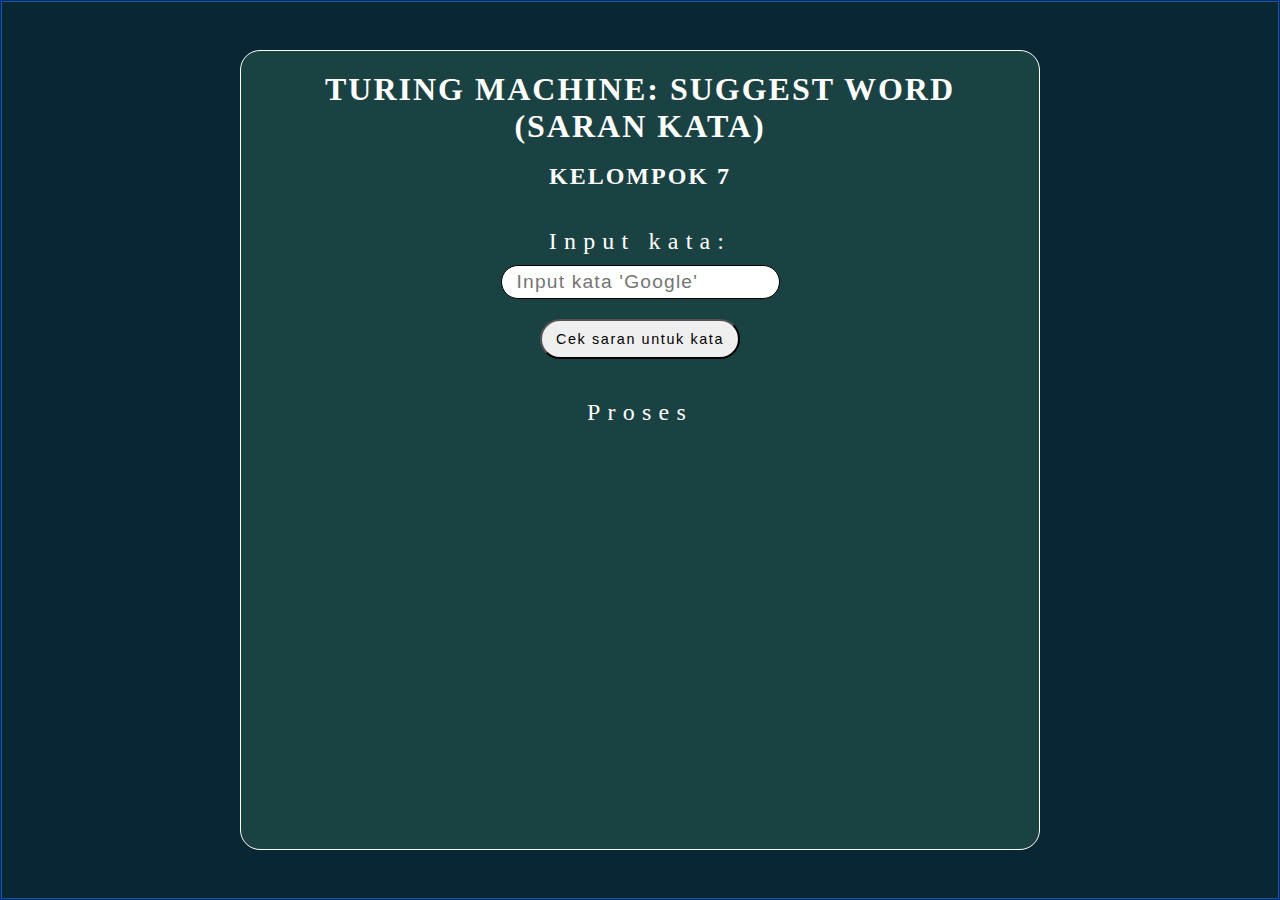
==== index.html @ 50e46e1c "Update and rename main.html to index.html" ====
<!DOCTYPE html>
<html lang="en">
  <head>
    <meta charset="utf-8">
    <meta name="viewport" content="width=device-width, initial-scale=1.0">
    <script type="text/javascript" src="scripts.js"></script>
    <link rel="stylesheet" href="styles.css">
    <title>Turing Machine</title>
  </head>
  <body>
    <div class="container">
      <div class="content-box">

        <div class="title-box">
          <h1>TURING MACHINE: SUGGEST WORD (SARAN KATA)</h1>
          <br />
          <h2>KELOMPOK 7</h2>
          <br />
        </div>
        
        <div class="input-box">
          <form>
            <label for="inputKata">Input kata:</label>
            <input class="" type="text" id="inputKata" placeholder="Input kata 'Google'" />
            <button type="button" onclick="proses()">Cek saran untuk kata</button>
          </form>
        </div>

        <div class="turing-box" id="turing-machine">
          <label>Proses</label>
          <table id="transisi-tape">
            <tr id="head"></tr>
            <tr id="tape"></tr>
          </table>
          <h3 id="process-text">Hasil</h3>
          <h3 id="result"></h3>
          <br />
          <p id="saran-kata"></p>
        </div>

      </div>
    </div>
  </body>
</html>
---- styles.css ----
* {
    box-sizing: border-box;
    margin: 0;
    padding: 0;
}

body {
    border: 1px solid blue;
    width: 100vw;
    height: 100vh;
    color: white;
    background-color: #092635;
}

.container {
    display: flex;
    align-items: center;
    justify-content: center;
    border: 1px solid green;
    height: 100%;
}

.content-box {
    display: flex;
    flex-direction: column;
    text-align: center;
    border: 1px solid white;
    border-radius: 20px;
    padding: 20px;
    width: 800px;
    height: 800px;
    background-color: #1B4242;
}

.content-box > div {
    margin-bottom: 20px;
}

.title-box {
    display: flex;
    flex-direction: column;
    justify-content: center;
    width: 100%;
}

.input-box, .turing-box {
    width: 100%;
    height: 10em;
    /* border: solid red; */
}

.input-box > form {
    display: flex;
    align-items: center;
    justify-content: center;
    flex-direction: column;
}

.turing-box {
    display: flex;
    align-items: center;
    flex-direction: column;
    height: 100%;
    padding: 20px;
}

.turing-box p {
    font-size: 1.5em;
}

.head-arrow {
    width: 0;
    height: 0;
    border-left: 10px solid transparent;
    border-right: 10px solid transparent;
    border-top: 10px solid lightgreen;
    margin: auto;
}

#transisi-tape {
    display: none;
}

#process-text, #result {
    display: none;
    margin-top: 20px;
}

table, tr, td {
    border-collapse: collapse;
    text-align: center;
    padding: 10px;
}

table {
    min-width: 10%;
    font-size: 1.7em;
    text-align: center;
    color: black;
}

tr > td {
    width: 50px;
}

tr#head, tr#head > td {
    background-color: none;
    border: none;
}

tr#tape, tr#tape > td {
    background-color: white;
    border: 3px solid black;
}

div > h1, div > h2 {
    letter-spacing: 2px;
}

br {
    display: block;
    width: 100%;
    margin: 20px 0;
    border-bottom: 1px solid white;
    content: "";
}

form {
    height: 100%;
}

label {
    font-size: 1.5rem;
    letter-spacing: 0.3em;
}

input {
    font-size: 1.2rem;
    letter-spacing: 1.2px;
    padding: 5px 15px;
    border: 1px solid black;
    border-radius: 20px;
    margin: 10px 0 20px;
}

button {
    font-size: 0.9rem;
    letter-spacing: 1.6px;
    padding: 10px;
    text-align: center;
    white-space: nowrap;
    overflow: hidden;
    width: 200px;
    border-radius: 20px;
}

button:hover {
    background-color: #9EC8B9;
    white-space: clip;
}

button:active {
    background-color: #5C8374;
    color: white;
}
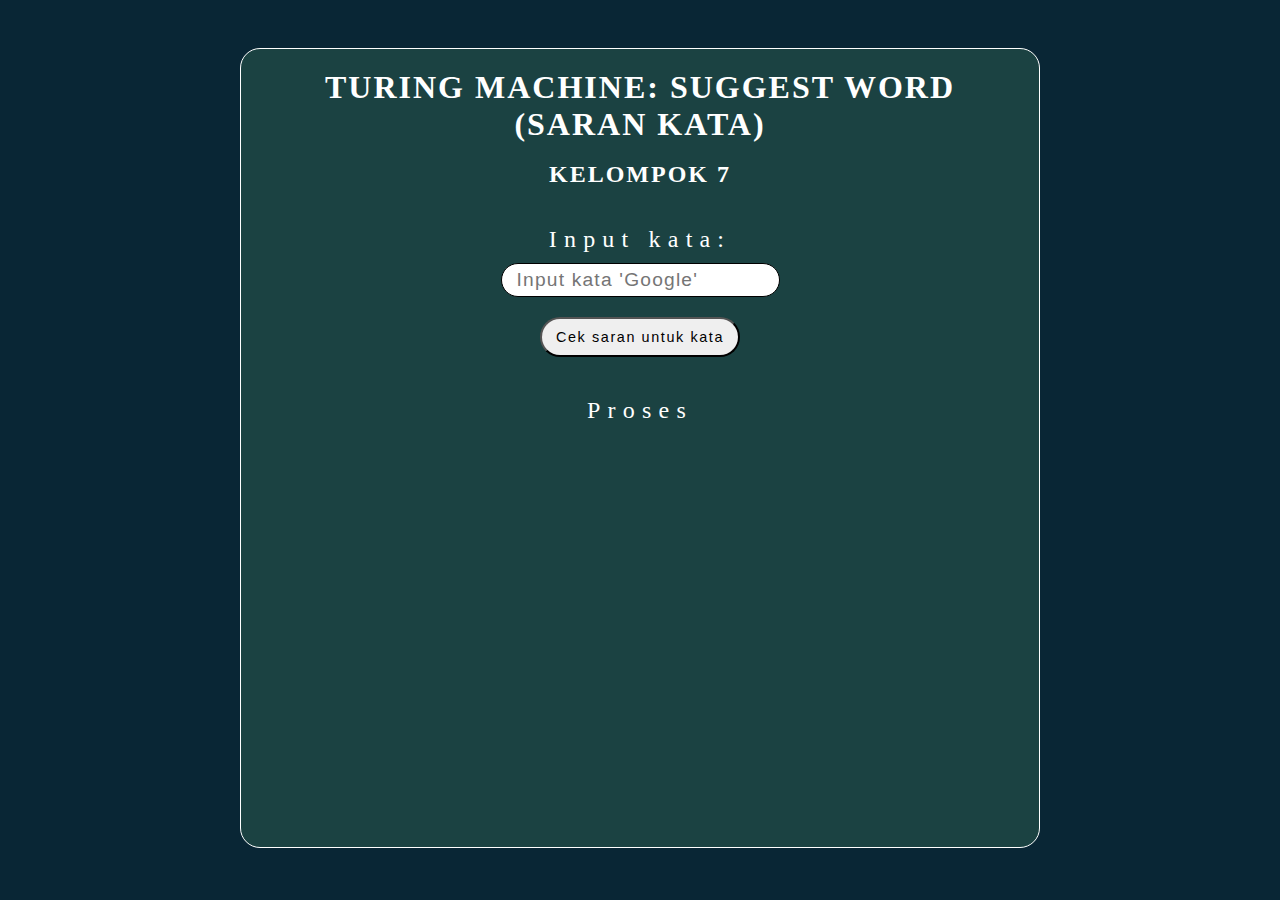
==== commit 80305b4a: "Edit code" ====
--- a/index.html
+++ b/index.html
@@ -1,44 +1,44 @@
-<!DOCTYPE html>
-<html lang="en">
-  <head>
-    <meta charset="utf-8">
-    <meta name="viewport" content="width=device-width, initial-scale=1.0">
-    <script type="text/javascript" src="scripts.js"></script>
-    <link rel="stylesheet" href="styles.css">
-    <title>Turing Machine</title>
-  </head>
-  <body>
-    <div class="container">
-      <div class="content-box">
-
-        <div class="title-box">
-          <h1>TURING MACHINE: SUGGEST WORD (SARAN KATA)</h1>
-          <br />
-          <h2>KELOMPOK 7</h2>
-          <br />
-        </div>
-        
-        <div class="input-box">
-          <form>
-            <label for="inputKata">Input kata:</label>
-            <input class="" type="text" id="inputKata" placeholder="Input kata 'Google'" />
-            <button type="button" onclick="proses()">Cek saran untuk kata</button>
-          </form>
-        </div>
-
-        <div class="turing-box" id="turing-machine">
-          <label>Proses</label>
-          <table id="transisi-tape">
-            <tr id="head"></tr>
-            <tr id="tape"></tr>
-          </table>
-          <h3 id="process-text">Hasil</h3>
-          <h3 id="result"></h3>
-          <br />
-          <p id="saran-kata"></p>
-        </div>
-
-      </div>
-    </div>
-  </body>
-</html>
+<!DOCTYPE html>
+<html lang="en">
+  <head>
+    <meta charset="utf-8">
+    <meta name="viewport" content="width=device-width, initial-scale=1.0">
+    <script type="text/javascript" src="scripts.js"></script>
+    <link rel="stylesheet" href="styles.css">
+    <title>Turing Machine</title>
+  </head>
+  <body>
+    <div class="container">
+      <div class="content-box">
+
+        <div class="title-box">
+          <h1>TURING MACHINE: SUGGEST WORD (SARAN KATA)</h1>
+          <br />
+          <h2>KELOMPOK 7</h2>
+          <br />
+        </div>
+        
+        <div class="input-box">
+          <form>
+            <label for="inputKata">Input kata:</label>
+            <input class="" type="text" id="inputKata" placeholder="Input kata 'Google'" />
+            <button type="button" onclick="proses()">Cek saran untuk kata</button>
+          </form>
+        </div>
+
+        <div class="turing-box" id="turing-machine">
+          <label>Proses</label>
+          <table id="transisi-tape">
+            <tr id="head"></tr>
+            <tr id="tape"></tr>
+          </table>
+          <h3 id="process-text">Hasil</h3>
+          <h3 id="result"></h3>
+          <br />
+          <p id="saran-kata"></p>
+        </div>
+
+      </div>
+    </div>
+  </body>
+</html>--- a/styles.css
+++ b/styles.css
@@ -1,165 +1,166 @@
-* {
-    box-sizing: border-box;
-    margin: 0;
-    padding: 0;
-}
-
-body {
-    border: 1px solid blue;
-    width: 100vw;
-    height: 100vh;
-    color: white;
-    background-color: #092635;
-}
-
-.container {
-    display: flex;
-    align-items: center;
-    justify-content: center;
-    border: 1px solid green;
-    height: 100%;
-}
-
-.content-box {
-    display: flex;
-    flex-direction: column;
-    text-align: center;
-    border: 1px solid white;
-    border-radius: 20px;
-    padding: 20px;
-    width: 800px;
-    height: 800px;
-    background-color: #1B4242;
-}
-
-.content-box > div {
-    margin-bottom: 20px;
-}
-
-.title-box {
-    display: flex;
-    flex-direction: column;
-    justify-content: center;
-    width: 100%;
-}
-
-.input-box, .turing-box {
-    width: 100%;
-    height: 10em;
-    /* border: solid red; */
-}
-
-.input-box > form {
-    display: flex;
-    align-items: center;
-    justify-content: center;
-    flex-direction: column;
-}
-
-.turing-box {
-    display: flex;
-    align-items: center;
-    flex-direction: column;
-    height: 100%;
-    padding: 20px;
-}
-
-.turing-box p {
-    font-size: 1.5em;
-}
-
-.head-arrow {
-    width: 0;
-    height: 0;
-    border-left: 10px solid transparent;
-    border-right: 10px solid transparent;
-    border-top: 10px solid lightgreen;
-    margin: auto;
-}
-
-#transisi-tape {
-    display: none;
-}
-
-#process-text, #result {
-    display: none;
-    margin-top: 20px;
-}
-
-table, tr, td {
-    border-collapse: collapse;
-    text-align: center;
-    padding: 10px;
-}
-
-table {
-    min-width: 10%;
-    font-size: 1.7em;
-    text-align: center;
-    color: black;
-}
-
-tr > td {
-    width: 50px;
-}
-
-tr#head, tr#head > td {
-    background-color: none;
-    border: none;
-}
-
-tr#tape, tr#tape > td {
-    background-color: white;
-    border: 3px solid black;
-}
-
-div > h1, div > h2 {
-    letter-spacing: 2px;
-}
-
-br {
-    display: block;
-    width: 100%;
-    margin: 20px 0;
-    border-bottom: 1px solid white;
-    content: "";
-}
-
-form {
-    height: 100%;
-}
-
-label {
-    font-size: 1.5rem;
-    letter-spacing: 0.3em;
-}
-
-input {
-    font-size: 1.2rem;
-    letter-spacing: 1.2px;
-    padding: 5px 15px;
-    border: 1px solid black;
-    border-radius: 20px;
-    margin: 10px 0 20px;
-}
-
-button {
-    font-size: 0.9rem;
-    letter-spacing: 1.6px;
-    padding: 10px;
-    text-align: center;
-    white-space: nowrap;
-    overflow: hidden;
-    width: 200px;
-    border-radius: 20px;
-}
-
-button:hover {
-    background-color: #9EC8B9;
-    white-space: clip;
-}
-
-button:active {
-    background-color: #5C8374;
-    color: white;
+* {
+    box-sizing: border-box;
+    margin: 0;
+    padding: 0;
+}
+
+body {
+    width: 100vw;
+    height: 100vh;
+    color: white;
+    background-color: #092635;
+}
+
+.container {
+    display: flex;
+    align-items: center;
+    justify-content: center;
+    flex-wrap: wrap;
+    width: 100%;
+    height: auto;
+    padding: 3em 0;
+}
+
+.content-box {
+    display: flex;
+    flex-direction: column;
+    text-align: center;
+    border: 1px solid white;
+    border-radius: 20px;
+    padding: 20px;
+    width: 800px;
+    height: 800px;
+    background-color: #1B4242;
+}
+
+.content-box > div {
+    margin-bottom: 20px;
+}
+
+.title-box {
+    display: flex;
+    flex-direction: column;
+    justify-content: center;
+    width: 100%;
+}
+
+.input-box, .turing-box {
+    width: 100%;
+    height: 10em;
+    /* border: solid red; */
+}
+
+.input-box > form {
+    display: flex;
+    align-items: center;
+    justify-content: center;
+    flex-direction: column;
+}
+
+.turing-box {
+    display: flex;
+    align-items: center;
+    flex-direction: column;
+    height: 100%;
+    padding: 20px;
+}
+
+.turing-box p {
+    font-size: 1.5em;
+}
+
+.head-arrow {
+    width: 0;
+    height: 0;
+    border-left: 10px solid transparent;
+    border-right: 10px solid transparent;
+    border-top: 10px solid lightgreen;
+    margin: auto;
+}
+
+#transisi-tape {
+    display: none;
+}
+
+#process-text, #result {
+    display: none;
+    margin-top: 20px;
+}
+
+table, tr, td {
+    border-collapse: collapse;
+    text-align: center;
+    padding: 10px;
+}
+
+table {
+    min-width: 10%;
+    font-size: 1.7em;
+    text-align: center;
+    color: black;
+}
+
+tr > td {
+    width: 50px;
+}
+
+tr#head, tr#head > td {
+    background-color: none;
+    border: none;
+}
+
+tr#tape, tr#tape > td {
+    background-color: white;
+    border: 3px solid black;
+}
+
+div > h1, div > h2 {
+    letter-spacing: 2px;
+}
+
+br {
+    display: block;
+    width: 100%;
+    margin: 20px 0;
+    border-bottom: 1px solid white;
+    content: "";
+}
+
+form {
+    height: 100%;
+}
+
+label {
+    font-size: 1.5rem;
+    letter-spacing: 0.3em;
+}
+
+input {
+    font-size: 1.2rem;
+    letter-spacing: 1.2px;
+    padding: 5px 15px;
+    border: 1px solid black;
+    border-radius: 20px;
+    margin: 10px 0 20px;
+}
+
+button {
+    font-size: 0.9rem;
+    letter-spacing: 1.6px;
+    padding: 10px;
+    text-align: center;
+    white-space: nowrap;
+    overflow: hidden;
+    width: 200px;
+    border-radius: 20px;
+}
+
+button:hover {
+    background-color: #9EC8B9;
+    white-space: clip;
+}
+
+button:active {
+    background-color: #5C8374;
+    color: white;
 }